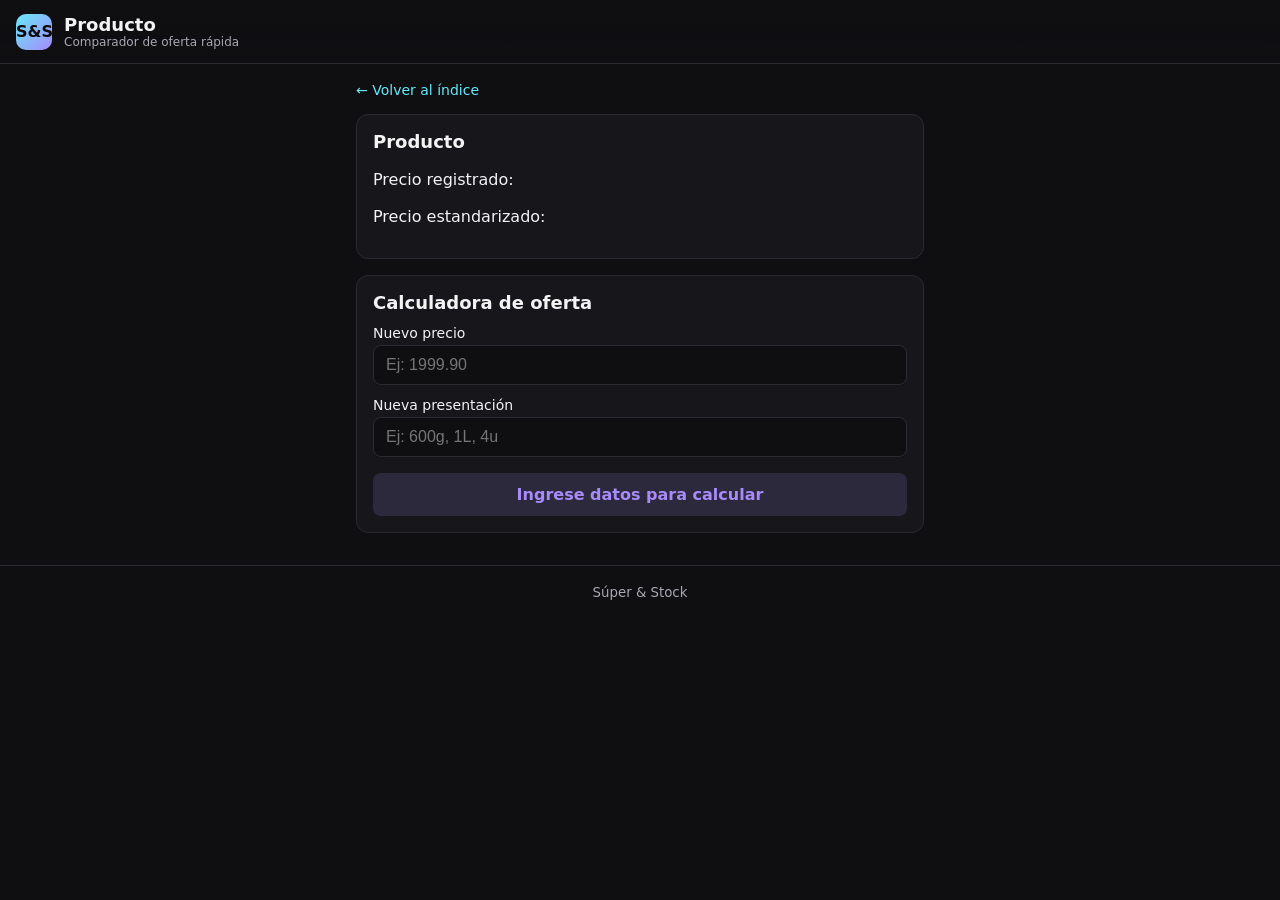
==== producto.html @ ef2daac5 "producto.html" ====
<!doctype html>
<html lang="es">
<head>
  <meta charset="utf-8">
  <meta name="viewport" content="width=device-width, initial-scale=1">
  <title>Súper & Stock — Producto</title>
  <link rel="stylesheet" href="styles.css">
  <style>
    main { padding:16px; max-width:600px; margin:0 auto; }
    .back { display:inline-block; margin-bottom:16px; color:var(--accent); text-decoration:none; font-size:14px; }
    .card {
      background:var(--panel);
      border:1px solid var(--border);
      border-radius:12px;
      padding:16px;
      margin-bottom:16px;
    }
    .card h2 { margin:0 0 8px; font-size:18px; }
    .muted { color:var(--muted); font-size:14px; }
    .price { font-size:18px; font-weight:600; }
    .calc label { display:block; margin:12px 0 4px; font-size:14px; }
    .calc input {
      width:100%; padding:10px 12px; font-size:16px;
      border:1px solid var(--border); border-radius:8px;
      background:var(--bg); color:var(--fg);
    }
    .result {
      margin-top:16px; padding:12px; border-radius:8px;
      font-size:16px; font-weight:600; text-align:center;
    }
    .better { background:rgba(34,197,94,0.15); color:var(--good); }
    .worse { background:rgba(239,68,68,0.15); color:var(--bad); }
    .equal { background:rgba(167,139,250,0.15); color:var(--accent-2); }
  </style>
</head>
<body>
  <header class="app-header">
    <div class="brand">
      <span class="logo">S&S</span>
      <div class="titles">
        <h1>Producto</h1>
        <p class="subtitle">Comparador de oferta rápida</p>
      </div>
    </div>
  </header>

  <main>
    <a href="index.html" class="back">← Volver al índice</a>

    <section id="product-info" class="card">
      <h2 id="p-name">Producto</h2>
      <p class="muted" id="p-presentation"></p>
      <p class="muted" id="p-brand"></p>
      <p>Precio registrado: <span id="p-price" class="price"></span></p>
      <p>Precio estandarizado: <span id="p-fprice" class="price"></span></p>
    </section>

    <section class="card calc">
      <h2>Calculadora de oferta</h2>
      <label for="new-price">Nuevo precio</label>
      <input id="new-price" type="number" inputmode="decimal" step="0.01" placeholder="Ej: 1999.90">

      <label for="new-presentation">Nueva presentación</label>
      <input id="new-presentation" type="text" placeholder="Ej: 600g, 1L, 4u">

      <div id="calc-result" class="result equal">
        Ingrese datos para calcular
      </div>
    </section>
  </main>

  <footer class="app-footer">
    <small>Súper & Stock</small>
  </footer>

  <script>
    // === utilidades ===
    const fmtCurrency = new Intl.NumberFormat('es-AR', { style: 'currency', currency: 'ARS', maximumFractionDigits: 2 });

    function inferStandardUnit(presentation) {
      if (!presentation) return {standard:'/u', factor:1};
      const s = presentation.toLowerCase().replace(/\s+/g,'');
      const match = s.match(/^(\d+(?:[.,]\d+)?)([a-z]+)$/i);
      if (!match) return {standard:'/u', factor:1};
      const qty = parseFloat(match[1].replace(',', '.'));
      const unit = match[2];
      if (unit === 'g')   return {standard:'/kg', factor: qty/1000};
      if (unit === 'kg')  return {standard:'/kg', factor: qty};
      if (unit === 'ml')  return {standard:'/L',  factor: qty/1000};
      if (unit === 'cc')  return {standard:'/L',  factor: qty/1000};
      if (unit === 'l')   return {standard:'/L',  factor: qty};
      if (unit === 'u')   return {standard:'/u',  factor: qty};
      return {standard:'/u', factor:1};
    }

    // === obtener producto desde JSON ===
    async function boot() {
      const params = new URLSearchParams(window.location.search);
      const key = params.get('key');
      if (!key) return;

      const res = await fetch('data/prices.json');
      const raw = await res.json();
      const data = raw[key];
      if (!data) return;

      // parseo
      const [left, brandRaw] = key.split(' - ').map(x=>x?.trim() ?? '');
      const brand = brandRaw ?? '';
      const m = left.match(/(.+)\s+(\d+(?:[.,]\d+)?[a-zA-Z]+)$/);
      let product = left, presentation = '';
      if (m){ product = m[1].trim(); presentation = m[2].trim(); }

      // info base
      document.getElementById('p-name').textContent = product;
      document.getElementById('p-presentation').textContent = presentation;
      document.getElementById('p-brand').textContent = brand;
      document.getElementById('p-price').textContent = fmtCurrency.format(data.p_price);
      document.getElementById('p-fprice').textContent = fmtCurrency.format(data.f_price) + " " + inferStandardUnit(presentation).standard;

      // calculadora
      const newPriceEl = document.getElementById('new-price');
      const newPresEl = document.getElementById('new-presentation');
      const resultEl = document.getElementById('calc-result');

      function recalc(){
        const np = parseFloat(newPriceEl.value);
        const pres = newPresEl.value || presentation;
        if (!np || !pres) {
          resultEl.textContent = "Ingrese datos para calcular";
          resultEl.className = "result equal";
          return;
        }
        const info = inferStandardUnit(pres);
        const newF = np / info.factor;
        const oldF = data.f_price;
        let cls = "equal", msg="";
        if (newF < oldF) { cls="better"; msg="✅ Más barato"; }
        else if (newF > oldF) { cls="worse"; msg="❌ Más caro"; }
        else { msg="≈ Igual"; }
        resultEl.className = "result " + cls;
        resultEl.textContent = fmtCurrency.format(newF) + " " + info.standard + " — " + msg;
      }

      newPriceEl.addEventListener('input', recalc);
      newPresEl.addEventListener('input', recalc);
    }

    boot();
  </script>
</body>
</html>
---- styles.css ----
:root {
  --bg:#0f0f12;
  --panel:#17171b;
  --muted:#a8a8b3;
  --fg:#f3f3f4;
  --accent:#67e8f9;
  --accent-2:#a78bfa;
  --border:#2a2a31;

  --header-h:64px; /* altura header página */
}

*{box-sizing:border-box}
html,body{margin:0;padding:0;background:var(--bg);color:var(--fg);font-family:system-ui,-apple-system,Segoe UI,Roboto,Inter,Helvetica,Arial,sans-serif}
.container{max-width:1100px;margin:0 auto;padding:16px}

/* Header */
.app-header{
  position:sticky;
  top:0;
  height:var(--header-h);
  background:linear-gradient(180deg,var(--bg),rgba(15,15,18,.9));
  backdrop-filter:blur(6px);
  z-index:10;
  border-bottom:1px solid var(--border);
  display:flex;
  gap:16px;
  align-items:center;
  justify-content:space-between;
  padding:12px 16px;
}
.brand{display:flex;align-items:center;gap:12px}
.logo{display:inline-grid;place-items:center;width:36px;height:36px;border-radius:10px;background:linear-gradient(135deg,var(--accent),var(--accent-2));font-weight:700;color:#0b0b0d}
.titles h1{font-size:18px;margin:0}
.subtitle{margin:0;font-size:12px;color:var(--muted)}
.actions input[type="search"]{background:var(--panel);border:1px solid var(--border);color:var(--fg);padding:10px 12px;border-radius:10px;min-width:220px;outline:none}
.actions input::placeholder{color:#7c7c86}

/* Tabs */
.tabs{display:flex;gap:8px;flex-wrap:wrap;margin:16px 0}
.tab{background:var(--panel);border:1px solid var(--border);color:var(--fg);padding:8px 12px;border-radius:999px;cursor:pointer;font-size:14px;user-select:none}
.tab[aria-selected="true"]{background:linear-gradient(135deg,rgba(103,232,249,.15),rgba(167,139,250,.15));border-color:transparent}
.tab .count{color:var(--muted);font-variant-numeric:tabular-nums;margin-left:6px}

/* Table (desktop) */
.table-wrap{
  background:var(--panel);
  border:1px solid var(--border);
  border-radius:14px;
  overflow:auto;
}
.data-table{
  width:100%;
  border-collapse:separate;
  border-spacing:0;
  min-width:800px;
}
.data-table th,.data-table td{
  padding:12px 14px;
  border-bottom:1px solid var(--border);
}
.data-table thead th{
  position:sticky;
  top:0; /* corregido: no tapa la primera fila */
  background:var(--panel);
  z-index:5;
  font-weight:600;
  color:#d9d9df;
}
.data-table tbody tr:hover{background:rgba(255,255,255,.03)}
.right{text-align:right}
.sortable{cursor:pointer}
.sortable::after{content:"↕";font-size:12px;opacity:.4;margin-left:6px}
.sortable.sorted-asc::after{content:"↑";opacity:1}
.sortable.sorted-desc::after{content:"↓";opacity:1}

/* Footer */
.app-footer{border-top:1px solid var(--border);padding:16px;color:var(--muted);text-align:center}
.sr-only{position:absolute;width:1px;height:1px;overflow:hidden;clip:rect(1px,1px,1px,1px)}

/* --- Mobile: tarjetas compactas --- */
@media (max-width: 768px) {
  .data-table,
  .data-table thead,
  .data-table tbody,
  .data-table th,
  .data-table td,
  .data-table tr {
    display:block;
    width:100%;
  }

  .data-table thead { display:none; }

  .data-table tr {
    margin-bottom: 10px;
    border: 1px solid var(--border);
    border-radius: 8px;
    background: var(--panel);
    padding: 8px 10px;
  }

  .data-table td {
    border: none;
    padding: 4px 0;
    text-align: left;
    font-size: 14px;
    line-height: 1.3;
  }

  .data-table td::before {
    content: attr(data-label);
    font-weight: 600;
    color: var(--muted);
    display: inline-block;
    min-width: 120px;
  }

  /* Producto: destacado */
  .data-table td[data-label="Producto"] {
    font-size: 16px;
    font-weight: 600;
    color: var(--fg);
    margin-bottom: 4px;
  }

  /* Precios: destacados con acento */
  .data-table td[data-label="Precio presentación"],
  .data-table td[data-label="Precio por unidad estándar"] {
    font-size: 15px;
    font-weight: 600;
    color: var(--accent);
  }

  /* Ajustes de container y buscador */
  .actions input[type="search"] {
    min-width: 140px;
    width: 100%;
  }
  .container { padding: 8px; }
}
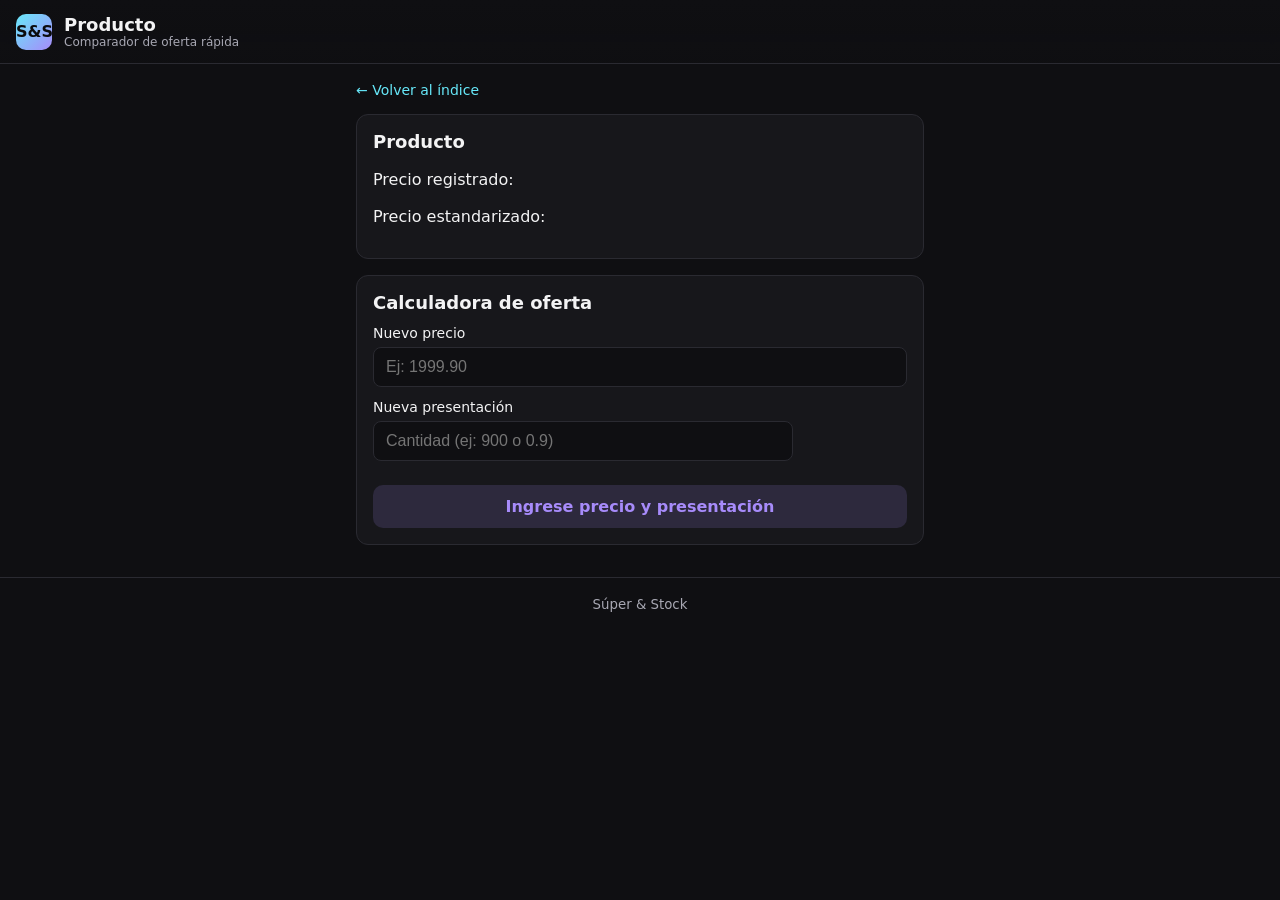
==== commit eba758d7: "producto.html 2.0" ====
--- a/producto.html
+++ b/producto.html
@@ -1,13 +1,15 @@
 <!doctype html>
 <html lang="es">
 <head>
-  <meta charset="utf-8">
-  <meta name="viewport" content="width=device-width, initial-scale=1">
+  <meta charset="utf-8" />
+  <meta name="viewport" content="width=device-width, initial-scale=1" />
   <title>Súper & Stock — Producto</title>
-  <link rel="stylesheet" href="styles.css">
+  <link rel="stylesheet" href="styles.css" />
   <style>
+    /* Estilos específicos de la vista producto (mobile-first) */
     main { padding:16px; max-width:600px; margin:0 auto; }
     .back { display:inline-block; margin-bottom:16px; color:var(--accent); text-decoration:none; font-size:14px; }
+
     .card {
       background:var(--panel);
       border:1px solid var(--border);
@@ -18,19 +20,38 @@
     .card h2 { margin:0 0 8px; font-size:18px; }
     .muted { color:var(--muted); font-size:14px; }
     .price { font-size:18px; font-weight:600; }
-    .calc label { display:block; margin:12px 0 4px; font-size:14px; }
-    .calc input {
+    .mono { font-variant-numeric: tabular-nums; }
+
+    .calc label { display:block; margin:12px 0 6px; font-size:14px; }
+    .calc .row { display:flex; gap:10px; align-items:center; }
+    .calc input[type="number"], .calc input[type="text"] {
       width:100%; padding:10px 12px; font-size:16px;
       border:1px solid var(--border); border-radius:8px;
       background:var(--bg); color:var(--fg);
     }
+
+    .chips { display:flex; gap:8px; flex-wrap:wrap; margin-top:8px; }
+    .chip {
+      padding:8px 12px; border-radius:999px; border:1px solid var(--border);
+      background:var(--panel); color:var(--fg); font-size:14px; cursor:pointer; user-select:none;
+    }
+    .chip[aria-pressed="true"] {
+      background:linear-gradient(135deg, rgba(103,232,249,.15), rgba(167,139,250,.15));
+      border-color:transparent;
+    }
+
     .result {
-      margin-top:16px; padding:12px; border-radius:8px;
-      font-size:16px; font-weight:600; text-align:center;
-    }
-    .better { background:rgba(34,197,94,0.15); color:var(--good); }
-    .worse { background:rgba(239,68,68,0.15); color:var(--bad); }
-    .equal { background:rgba(167,139,250,0.15); color:var(--accent-2); }
+      position:sticky; bottom:12px;
+      margin-top:16px; padding:12px; border-radius:10px;
+      font-size:16px; font-weight:700; text-align:center;
+      background:rgba(167,139,250,0.15); color:var(--accent-2);
+    }
+    .result.good { background:rgba(34,197,94,0.15); color:#22c55e; }
+    .result.bad  { background:rgba(239,68,68,0.15); color:#ef4444; }
+
+    @media (min-width: 768px) {
+      .calc .row { max-width: 420px; }
+    }
   </style>
 </head>
 <body>
@@ -51,21 +72,26 @@
       <h2 id="p-name">Producto</h2>
       <p class="muted" id="p-presentation"></p>
       <p class="muted" id="p-brand"></p>
-      <p>Precio registrado: <span id="p-price" class="price"></span></p>
-      <p>Precio estandarizado: <span id="p-fprice" class="price"></span></p>
+      <p>Precio registrado: <span id="p-price" class="price mono"></span></p>
+      <p>Precio estandarizado: <span id="p-fprice" class="price mono"></span></p>
     </section>
 
-    <section class="card calc">
-      <h2>Calculadora de oferta</h2>
+    <section class="card calc" aria-labelledby="calc-title">
+      <h2 id="calc-title">Calculadora de oferta</h2>
+
       <label for="new-price">Nuevo precio</label>
-      <input id="new-price" type="number" inputmode="decimal" step="0.01" placeholder="Ej: 1999.90">
-
-      <label for="new-presentation">Nueva presentación</label>
-      <input id="new-presentation" type="text" placeholder="Ej: 600g, 1L, 4u">
-
-      <div id="calc-result" class="result equal">
-        Ingrese datos para calcular
+      <input id="new-price" type="number" inputmode="decimal" step="0.01" placeholder="Ej: 1999.90" class="mono" />
+
+      <label for="amount">Nueva presentación</label>
+      <div class="row">
+        <input id="amount" type="number" inputmode="decimal" step="0.001" placeholder="Cantidad (ej: 900 o 0.9)" class="mono" />
       </div>
+
+      <div class="chips" id="unit-chips" role="group" aria-label="Unidad">
+        <!-- Se llena dinámicamente: g / kg  ||  mL / L  ||  u -->
+      </div>
+
+      <div id="calc-result" class="result">Ingrese precio y presentación</div>
     </section>
   </main>
 
@@ -74,16 +100,20 @@
   </footer>
 
   <script>
-    // === utilidades ===
+    // === utilidades compartidas ===
     const fmtCurrency = new Intl.NumberFormat('es-AR', { style: 'currency', currency: 'ARS', maximumFractionDigits: 2 });
-
+    function parseDecimal(v) {
+      if (typeof v !== 'string') v = String(v ?? '');
+      // aceptar coma o punto
+      return parseFloat(v.replace(',', '.'));
+    }
     function inferStandardUnit(presentation) {
       if (!presentation) return {standard:'/u', factor:1};
       const s = presentation.toLowerCase().replace(/\s+/g,'');
-      const match = s.match(/^(\d+(?:[.,]\d+)?)([a-z]+)$/i);
-      if (!match) return {standard:'/u', factor:1};
-      const qty = parseFloat(match[1].replace(',', '.'));
-      const unit = match[2];
+      const m = s.match(/^(\d+(?:[.,]\d+)?)([a-z]+)$/i);
+      if (!m) return {standard:'/u', factor:1};
+      const qty = parseDecimal(m[1]);
+      const unit = m[2];
       if (unit === 'g')   return {standard:'/kg', factor: qty/1000};
       if (unit === 'kg')  return {standard:'/kg', factor: qty};
       if (unit === 'ml')  return {standard:'/L',  factor: qty/1000};
@@ -93,9 +123,43 @@
       return {standard:'/u', factor:1};
     }
 
-    // === obtener producto desde JSON ===
+    // Convierte cantidad + unidad suelta → factor a unidad estándar objetivo (/kg o /L o /u)
+    function factorFrom(amount, unit, targetStandard) {
+      const qty = parseDecimal(amount);
+      if (!qty || qty <= 0) return null;
+
+      // Peso
+      if (targetStandard === '/kg') {
+        if (unit === 'kg') return qty;
+        if (unit === 'g')  return qty / 1000;
+        // otras unidades no aplican, retornar null
+        return null;
+      }
+      // Volumen
+      if (targetStandard === '/L') {
+        if (unit === 'L' || unit === 'l')  return qty;
+        if (unit === 'mL' || unit === 'ml' || unit === 'cc') return qty / 1000;
+        return null;
+      }
+      // Unidades
+      if (targetStandard === '/u') {
+        if (unit === 'u' || unit === 'U') return qty;
+        return null;
+      }
+      return null;
+    }
+
+    function makeChip(label, pressed=false) {
+      const b = document.createElement('button');
+      b.type = 'button';
+      b.className = 'chip';
+      b.textContent = label;
+      b.setAttribute('aria-pressed', pressed ? 'true' : 'false');
+      return b;
+    }
+
     async function boot() {
-      const params = new URLSearchParams(window.location.search);
+      const params = new URLSearchParams(location.search);
       const key = params.get('key');
       if (!key) return;
 
@@ -104,46 +168,105 @@
       const data = raw[key];
       if (!data) return;
 
-      // parseo
-      const [left, brandRaw] = key.split(' - ').map(x=>x?.trim() ?? '');
+      // Parse de la clave: "nombre 600g - marca"
+      const [left, brandRaw] = key.split(' - ').map(s => s?.trim() ?? '');
       const brand = brandRaw ?? '';
       const m = left.match(/(.+)\s+(\d+(?:[.,]\d+)?[a-zA-Z]+)$/);
       let product = left, presentation = '';
       if (m){ product = m[1].trim(); presentation = m[2].trim(); }
 
-      // info base
+      // Mostrar info base
+      const baseInfo = inferStandardUnit(presentation);
       document.getElementById('p-name').textContent = product;
-      document.getElementById('p-presentation').textContent = presentation;
-      document.getElementById('p-brand').textContent = brand;
+      document.getElementById('p-presentation').textContent = presentation || '—';
+      document.getElementById('p-brand').textContent = brand || '—';
       document.getElementById('p-price').textContent = fmtCurrency.format(data.p_price);
-      document.getElementById('p-fprice').textContent = fmtCurrency.format(data.f_price) + " " + inferStandardUnit(presentation).standard;
-
-      // calculadora
-      const newPriceEl = document.getElementById('new-price');
-      const newPresEl = document.getElementById('new-presentation');
+      document.getElementById('p-fprice').textContent = fmtCurrency.format(data.f_price) + ' ' + baseInfo.standard;
+
+      // Componentes de la calculadora
+      const priceEl = document.getElementById('new-price');
+      const amountEl = document.getElementById('amount');
+      const chipsEl = document.getElementById('unit-chips');
       const resultEl = document.getElementById('calc-result');
 
-      function recalc(){
-        const np = parseFloat(newPriceEl.value);
-        const pres = newPresEl.value || presentation;
-        if (!np || !pres) {
-          resultEl.textContent = "Ingrese datos para calcular";
-          resultEl.className = "result equal";
+      // Generar chips de unidad según estándar base
+      let unitOptions = [];
+      if (baseInfo.standard === '/kg') unitOptions = ['g','kg'];
+      else if (baseInfo.standard === '/L') unitOptions = ['mL','L'];
+      else unitOptions = ['u'];
+
+      // Preselección: la unidad "chica" por defecto (g o mL), o u
+      const defaultUnit = unitOptions.length > 1 ? unitOptions[0] : unitOptions[0];
+
+      let currentUnit = defaultUnit;
+      unitOptions.forEach(u => {
+        const btn = makeChip(u, u === defaultUnit);
+        btn.addEventListener('click', () => {
+          // toggle pressed
+          chipsEl.querySelectorAll('.chip').forEach(c => c.setAttribute('aria-pressed','false'));
+          btn.setAttribute('aria-pressed','true');
+          currentUnit = u;
+          recalc();
+        });
+        chipsEl.appendChild(btn);
+      });
+
+      // Autofoco al precio para agilizar uso en el súper
+      priceEl.focus();
+
+      // Recalcular
+      function recalc() {
+        const np = parseDecimal(priceEl.value);
+        const amt = parseDecimal(amountEl.value);
+        if (!np || !amt || !currentUnit) {
+          resultEl.className = 'result';
+          resultEl.textContent = 'Ingrese precio y presentación';
           return;
         }
-        const info = inferStandardUnit(pres);
-        const newF = np / info.factor;
-        const oldF = data.f_price;
-        let cls = "equal", msg="";
-        if (newF < oldF) { cls="better"; msg="✅ Más barato"; }
-        else if (newF > oldF) { cls="worse"; msg="❌ Más caro"; }
-        else { msg="≈ Igual"; }
-        resultEl.className = "result " + cls;
-        resultEl.textContent = fmtCurrency.format(newF) + " " + info.standard + " — " + msg;
-      }
-
-      newPriceEl.addEventListener('input', recalc);
-      newPresEl.addEventListener('input', recalc);
+        const f = factorFrom(amt, currentUnit, baseInfo.standard);
+        if (!f || f <= 0) {
+          resultEl.className = 'result';
+          resultEl.textContent = 'Presentación inválida para este producto';
+          return;
+        }
+        const newStandardPrice = np / f; // $ por unidad estándar
+        const old = data.f_price;
+        let cls = 'result', msg = '≈ Igual';
+        if (newStandardPrice < old) { cls = 'result good'; msg = '✅ Más barato'; }
+        else if (newStandardPrice > old) { cls = 'result bad'; msg = '❌ Más caro'; }
+        const diffPct = old ? ((newStandardPrice - old) / old) * 100 : 0;
+        const pctTxt = (diffPct === 0 || !isFinite(diffPct)) ? '' : ` — ${diffPct>0?'+':''}${diffPct.toFixed(1)}%`;
+
+        resultEl.className = cls;
+        resultEl.textContent = `${fmtCurrency.format(newStandardPrice)} ${baseInfo.standard} — ${msg}${pctTxt}`;
+      }
+
+      // Eventos
+      priceEl.addEventListener('input', recalc);
+      amountEl.addEventListener('input', recalc);
+
+      // Si el producto base tenía presentación, precargamos cantidad y unidad orientativa
+      // (ej: 600g → cantidad=600, unidad=g)
+      if (presentation) {
+        const pres = presentation.toLowerCase().replace(/\s+/g,'');
+        const m2 = pres.match(/^(\d+(?:[.,]\d+)?)([a-z]+)$/i);
+        if (m2) {
+          const baseQty = parseDecimal(m2[1]);
+          const baseUnit = m2[2];
+          // mapear a nuestros chips si corresponde
+          let candidateUnit = currentUnit;
+          if (baseInfo.standard === '/kg') {
+            if (baseUnit === 'g' || baseUnit === 'kg') candidateUnit = baseUnit === 'g' ? 'g' : 'kg';
+          } else if (baseInfo.standard === '/L') {
+            if (baseUnit === 'ml' || baseUnit === 'cc' || baseUnit === 'l') candidateUnit = (baseUnit === 'l') ? 'L' : 'mL';
+          } else if (baseInfo.standard === '/u') {
+            candidateUnit = 'u';
+          }
+          amountEl.value = baseQty;
+          currentUnit = candidateUnit;
+          chipsEl.querySelectorAll('.chip').forEach(c => c.setAttribute('aria-pressed', c.textContent === candidateUnit ? 'true' : 'false'));
+        }
+      }
     }
 
     boot();
